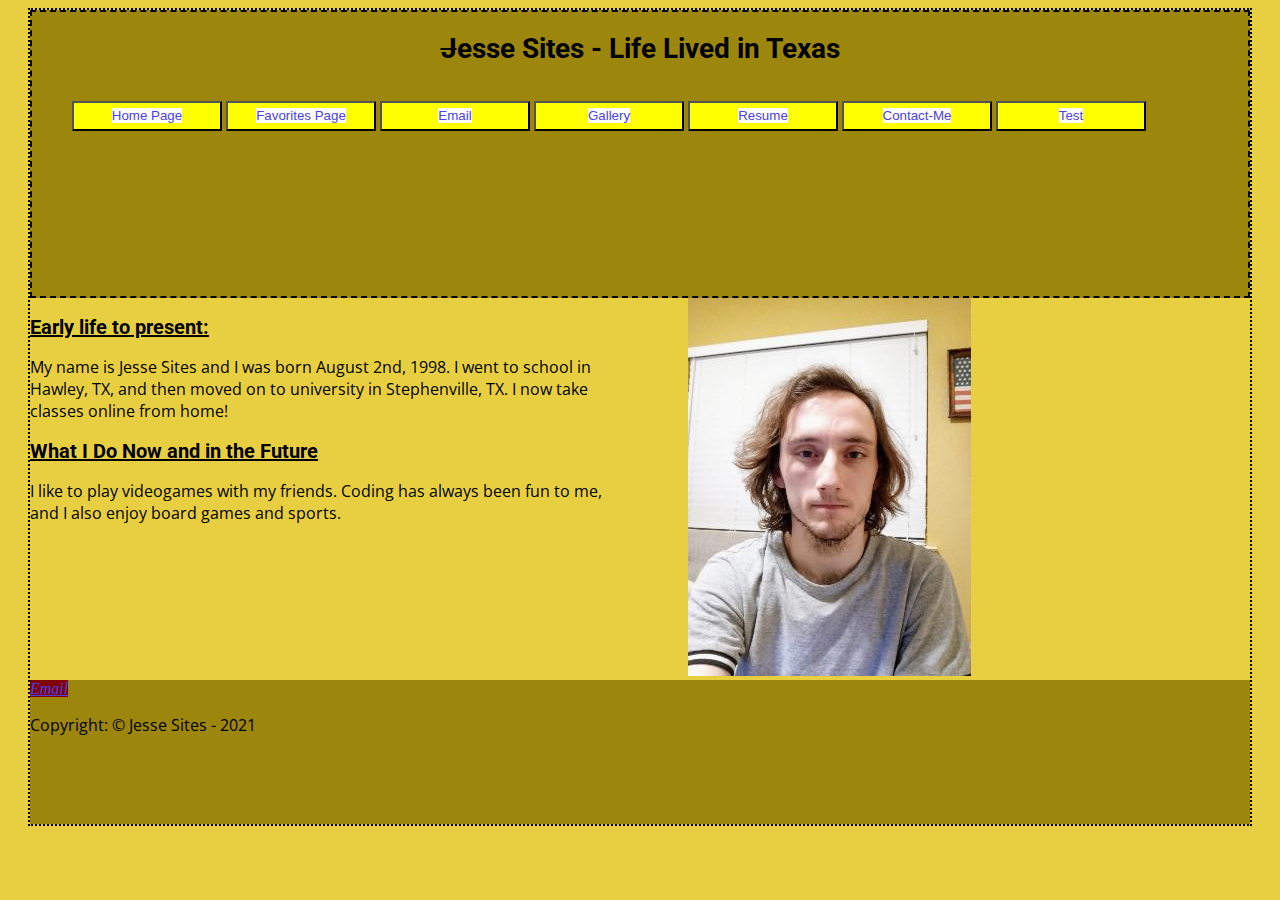
==== index.html @ bda0c965 "Added favicon" ====
<!DOCTYPE html>
<html lang="en">
  <head>
    <!-- My autobiography project head -->
    <meta charset="utf-8" />
    <meta name="Autobiography" content="An autobiography about Jesse Sites" />
    <link rel="icon" href="img/favicon.ico" />
    <link rel="stylesheet" href="css/styles.css" />
    <link rel="preconnect" href="https://fonts.gstatic.com" />
    <link
      href="https://fonts.googleapis.com/css2?family=Roboto&display=swap"
      rel="stylesheet"
    />
    <link rel="preconnect" href="https://fonts.gstatic.com" />
    <link
      href="https://fonts.googleapis.com/css2?family=Open+Sans:wght@300&display=swap"
      rel="stylesheet"
    />

    <title>Jesse Sites - The Autobiography: Digital Edition</title>
  </head>
  <!-- My autobiography project body -->
  <body class="body_content">
    <!-- 1 h1 tag only -->

    <!-- nav -->
    <header class="header_content">
      <section>
        <h1 class="heading_content">Jesse Sites - Life Lived in Texas</h1>
      </section>
      <div class="flex_container">
        <nav>
          <ul>
            <li>
              <button><a href="index.html">Home Page</a></button>
            </li>
            <li>
              <button><a href="favorites.html">Favorites Page</a></button>
            </li>
            <li>
              <button>
                <a href="mailto:jsites110514@mymail.tstc.edu">Email</a>
              </button>
            </li>
            <li>
              <button><a href="gallery.html">Gallery</a></button>
            </li>
            <li>
              <button><a href="resume.html">Resume</a></button>
            </li>
            <li>
              <button><a href="contact-me.html">Contact-Me</a></button>
            </li>
            <li>
              <button><a href="test.html">Test</a></button>
            </li>
          </ul>
        </nav>
      </div>
    </header>

    <main class="main_columns">
      <!-- figure -->
      <figure>
        <div class="img_adjustments">
          <img
            src="img/selfimage.jpg"
            alt="a guy with long hair named Jesse"
            width="283"
            height="378"
          />
        </div>
      </figure>
      <section>
        <h2>Early life to present:</h2>
      </section>
      <!-- Content about my upbringing/early life -->
      <p>
        My name is Jesse Sites and I was born August 2nd, 1998. I went to school
        in Hawley, TX, and then moved on to university in Stephenville, TX. I
        now take classes online from home!
      </p>
      <section>
        <h2>What I Do Now and in the Future</h2>
      </section>
      <!-- Content about me today -->
      <p>
        I like to play videogames with my friends. Coding has
        always been fun to me, and I
        also enjoy board games and sports.
      </p>
    </main>

    <!-- my autiobiography project footer -->
    <footer>
      <address>
        <a href="mailto:jsites110514@mymail.tstc.edu">Email</a>
      </address>
      <p>Copyright: &copy; Jesse Sites - 2021</p>
    </footer>
  </body>
</html>
---- css/styles.css ----
html {
  box-sizing: border-box;
}

*,
*:before,
*:after {
  box-sizing: inherit;
}

/*header, body, and footer*/

header.header_content {
  height: 3in;
  background-color: #9c860c;
  border-style: dashed;
  border-width: 2px;
}

.body_content {
  margin-left: auto;
  margin-right: auto;
  border-style: dotted;
  border-width: 2px;
  background-color: #e8cf41;
  min-width: 1080px;
  max-width: 1224px;
  font-size: 16px;
  line-height: normal;
}

footer {
  background-color: #9c860c;
  height: 1.5in;
  clear: both;
}

footer a {
  background-color: maroon;
}

/*style*/

h1.heading_content {
  font-family: "Roboto", sans-serif;
  font-size: 28px;
  font-weight: bold;
  line-height: 1.25em;
  text-align: center;
}

h2 {
  font-family: "Roboto", sans-serif;
  font-size: 20px;
  line-height: 1.25em;
}

p,
li {
  font-family: "Open Sans", sans-serif;
  font-size: 16px;
  line-height: normal;
}

ul {
  list-style: square;
}

nav ul {
  text-align: center;
  list-style: none;
}

nav li {
  display: inline-block;
}

#picture {
  margin: 0;
  padding: 0;
  border: none;
}

.form_group {
  border-style: dotted;
}

table,
th,
td {
  border: 1px dotted black;
}

figure {
  text-align: center;
}

/*gallery*/

.col {
  background-color: orangered;
  margin: auto;
}

/*nav*/

.flex_container {
  display: flex;
}

nav a {
  text-decoration: none;
  background-color: white;
}

nav a:link {
  border: none;
  padding: 15 32 15 32;
  display: inline block;
}

nav a:visited {
  border: none;
  padding: 15 32 15 32;
  display: inline block;
}

/*accordion*/

.accordion {
  background-color: #eee;
  color: #444;
  cursor: pointer;
  padding: 18px;
  width: 100%;
  text-align: left;
  border: none;
  outline: none;
  transition: 0.4s;
}

.active,
.accordion:hover {
  background-color: #ccc;
}

.panel {
  padding: 0 18px;
  background-color: white;
  display: none;
  overflow: hidden;
}

/*buttons*/

button {
  width: 150px;
  height: 30px;
  background-color: yellow;
  text-decoration: none;
}

/*links*/

a:link {
  color: #4c41e8;
}

a:visited {
  color: #6b61ff;
}

a:hover {
  color: #4e499e;
}

a:focus {
  color: #9c860c;
}

a:active {
  color: green;
}

/*pseudo classes*/

h2:first-child {
  text-decoration: underline;
}

h2:last-child {
  text-decoration: underline;
}

/*pseudo elements*/

h1::first-letter {
  text-decoration: line-through;
}

/*layout and responsivity*/

header {
  grid-column: 1 / 2;
}

footer {
  grid-column: 1 / 2;
}

.main_columns {
  column-count: 2;
}

.img_adjustments {
  float: left;
}

.grid_container {
  display: grid;
  margin: auto;
  grid-template-columns: auto auto auto;
  grid-gap: 20px;
}

audio {
  position: relative;
  top: 15px;
}

table {
  width: 30%;
}

/*tablet media query*/

@media screen and (max-width: 1024px) {
  .grid_container {
    display: grid;
    grid-template-columns: auto auto;
    grid-gap: 5px;
  }
}

/*phone media query*/

@media screen and (max-width: 414px) {
  .body_content {
    max-width: 414px;
  }

  .main_columns {
    column-count: 1;
  }

  .grid_container {
    display: grid;
    grid-template-columns: auto;
    position: relative;
    right: 354px;
  }

  .img_adjustments {
    float: none;
    position: relative;
    right: 398px;
  }

  .flex_container {
    display: grid;
    grid-template-columns: 150px;
    position: relative;
    bottom: 38px;
  }

  h1 {
    position: relative;
    right: 340px;
  }
}
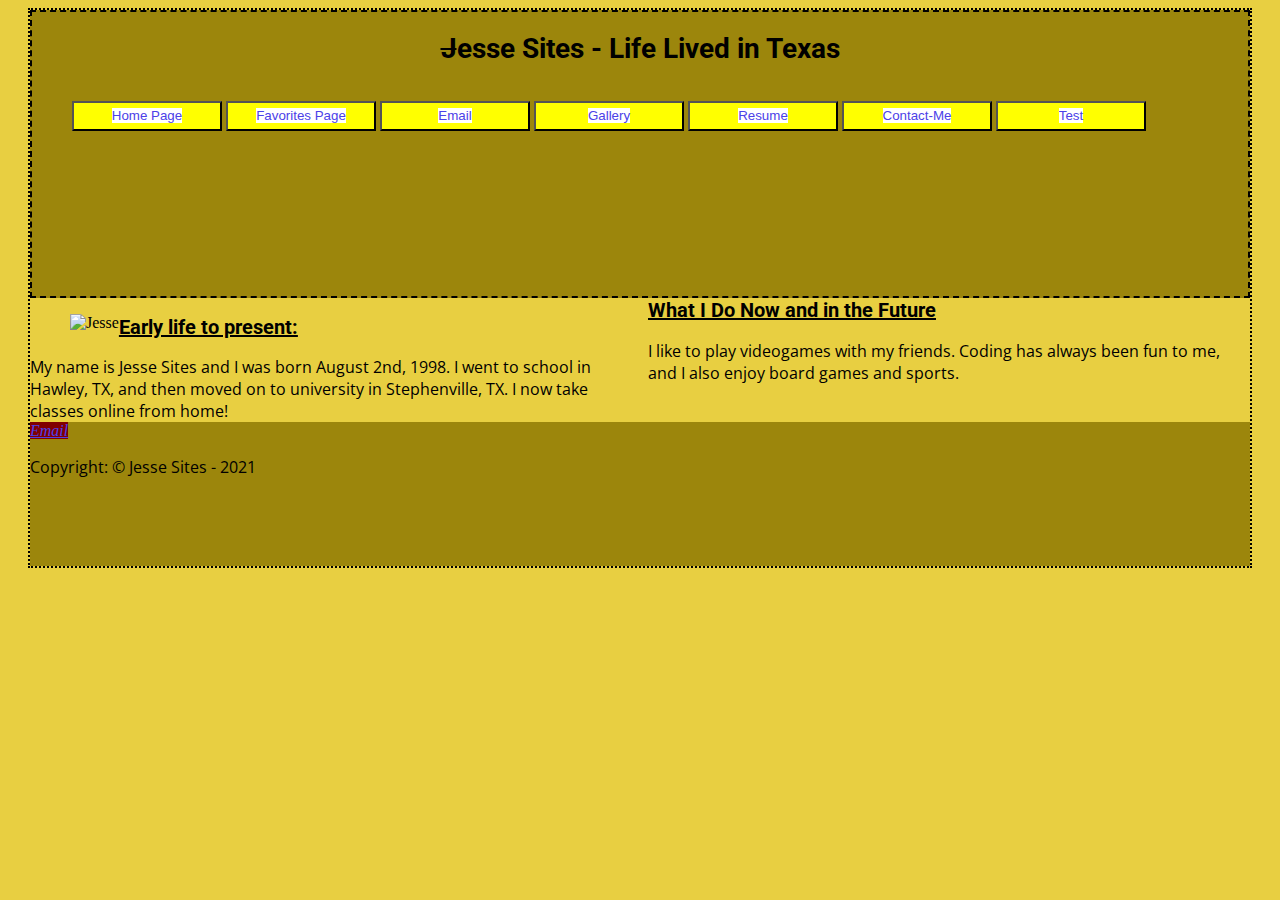
==== commit 1c85cb25: "Update index.html" ====
--- a/index.html
+++ b/index.html
@@ -65,7 +65,7 @@
         <div class="img_adjustments">
           <img
             src="img/selfimage.jpg"
-            alt="a guy with long hair named Jesse"
+            alt="Jesse"
             width="283"
             height="378"
           />
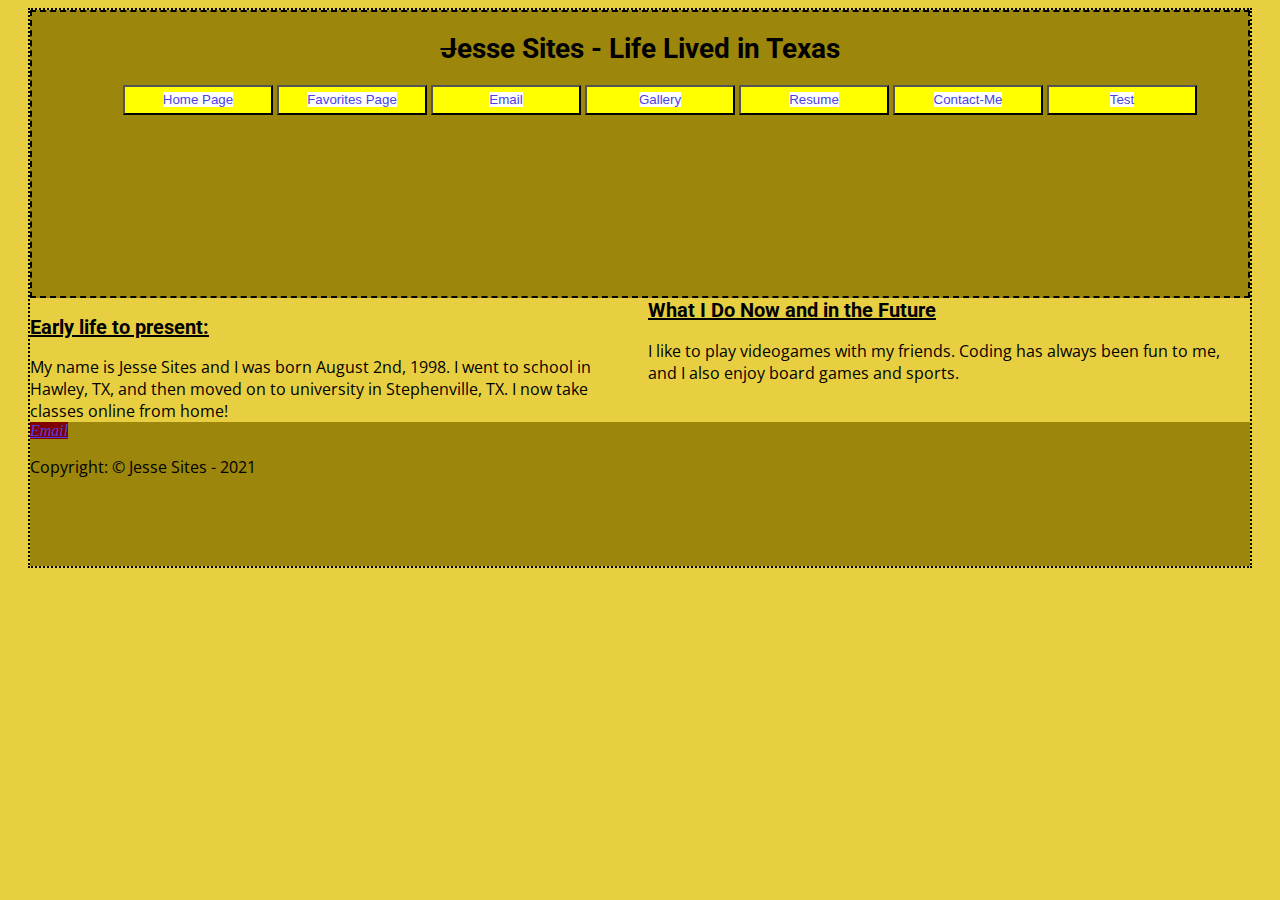
==== commit bce67dd5: "Removed bootstrap, clarified layout, improved JavaScript" ====
--- a/index.html
+++ b/index.html
@@ -25,70 +25,54 @@
 
     <!-- nav -->
     <header class="header_content">
-      <section>
-        <h1 class="heading_content">Jesse Sites - Life Lived in Texas</h1>
-      </section>
-      <div class="flex_container">
-        <nav>
-          <ul>
-            <li>
-              <button><a href="index.html">Home Page</a></button>
-            </li>
-            <li>
-              <button><a href="favorites.html">Favorites Page</a></button>
-            </li>
-            <li>
-              <button>
-                <a href="mailto:jsites110514@mymail.tstc.edu">Email</a>
-              </button>
-            </li>
-            <li>
-              <button><a href="gallery.html">Gallery</a></button>
-            </li>
-            <li>
-              <button><a href="resume.html">Resume</a></button>
-            </li>
-            <li>
-              <button><a href="contact-me.html">Contact-Me</a></button>
-            </li>
-            <li>
-              <button><a href="test.html">Test</a></button>
-            </li>
-          </ul>
-        </nav>
-      </div>
+      <h1 class="heading_content">Jesse Sites - Life Lived in Texas</h1>
+      <nav>
+        <ul>
+          <li>
+            <button><a href="index.html">Home Page</a></button>
+          </li>
+          <li>
+            <button><a href="favorites.html">Favorites Page</a></button>
+          </li>
+          <li>
+            <button>
+              <a href="mailto:jsites110514@mymail.tstc.edu">Email</a>
+            </button>
+          </li>
+          <li>
+            <button><a href="gallery.html">Gallery</a></button>
+          </li>
+          <li>
+            <button><a href="resume.html">Resume</a></button>
+          </li>
+          <li>
+            <button><a href="contact-me.html">Contact-Me</a></button>
+          </li>
+          <li>
+            <button><a href="test.html">Test</a></button>
+          </li>
+        </ul>
+      </nav>
     </header>
 
     <main class="main_columns">
-      <!-- figure -->
-      <figure>
-        <div class="img_adjustments">
-          <img
-            src="img/selfimage.jpg"
-            alt="Jesse"
-            width="283"
-            height="378"
-          />
-        </div>
-      </figure>
       <section>
         <h2>Early life to present:</h2>
+        <!-- Content about my upbringing/early life -->
+        <p>
+          My name is Jesse Sites and I was born August 2nd, 1998. I went to
+          school in Hawley, TX, and then moved on to university in Stephenville,
+          TX. I now take classes online from home!
+        </p>
       </section>
-      <!-- Content about my upbringing/early life -->
-      <p>
-        My name is Jesse Sites and I was born August 2nd, 1998. I went to school
-        in Hawley, TX, and then moved on to university in Stephenville, TX. I
-        now take classes online from home!
-      </p>
       <section>
         <h2>What I Do Now and in the Future</h2>
+        <!-- Content about me today -->
+        <p>
+          I like to play videogames with my friends. Coding has always been fun
+          to me, and I also enjoy board games and sports.
+        </p>
       </section>
-      <!-- Content about me today -->
-      <p>
-        I like to play videogames with my friends. Coding has
-        always been fun to me, and I
-        also enjoy board games and sports.
-      </p>
     </main>
 
     <!-- my autiobiography project footer -->
--- a/css/styles.css
+++ b/css/styles.css
@@ -104,10 +104,6 @@
 
 /*nav*/
 
-.flex_container {
-  display: flex;
-}
-
 nav a {
   text-decoration: none;
   background-color: white;
@@ -212,10 +208,6 @@
   column-count: 2;
 }
 
-.img_adjustments {
-  float: left;
-}
-
 .grid_container {
   display: grid;
   margin: auto;
@@ -260,19 +252,6 @@
     right: 354px;
   }
 
-  .img_adjustments {
-    float: none;
-    position: relative;
-    right: 398px;
-  }
-
-  .flex_container {
-    display: grid;
-    grid-template-columns: 150px;
-    position: relative;
-    bottom: 38px;
-  }
-
   h1 {
     position: relative;
     right: 340px;
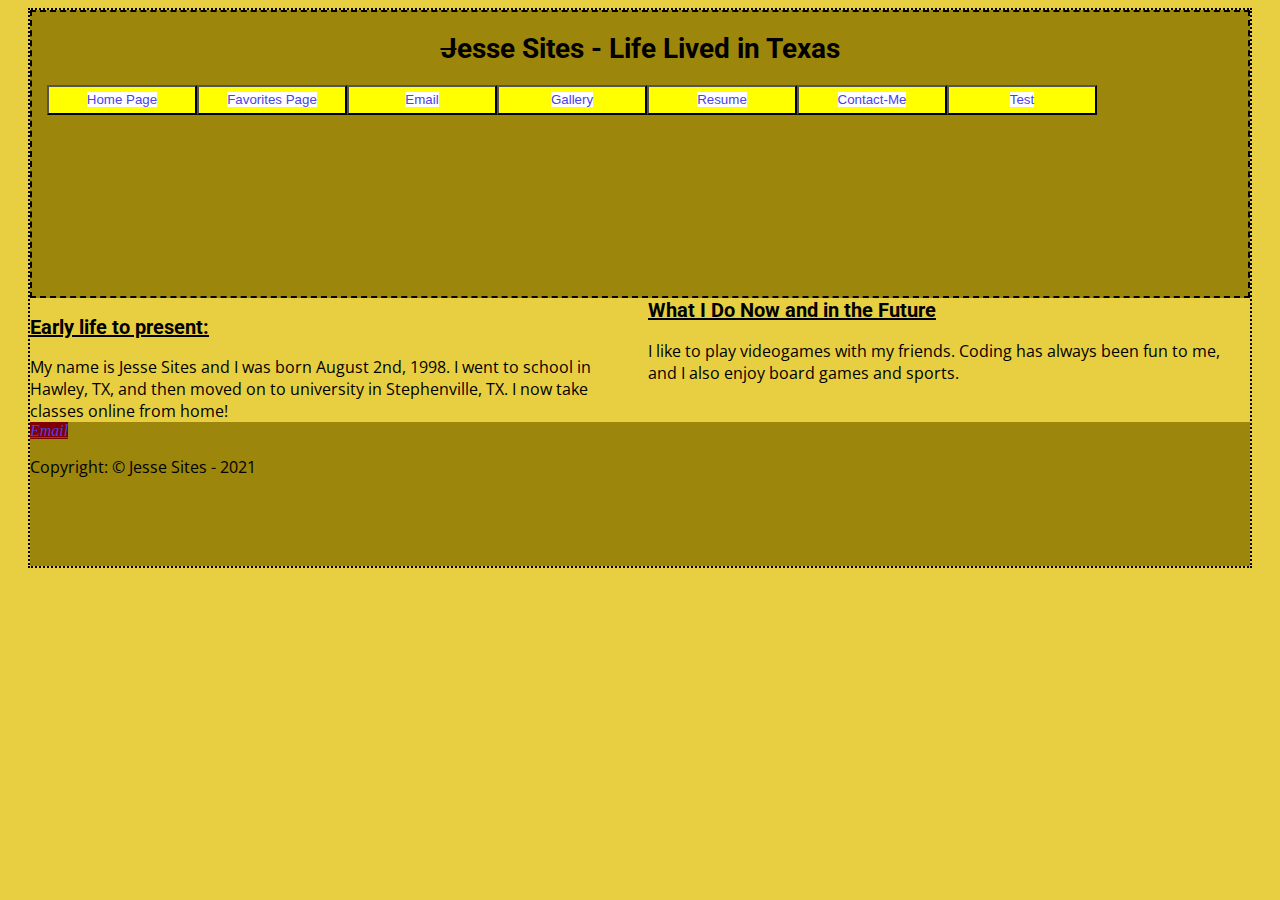
==== commit 42b5c73e: "Completed HTML/CSS layout" ====
--- a/index.html
+++ b/index.html
@@ -3,7 +3,9 @@
   <head>
     <!-- My autobiography project head -->
     <meta charset="utf-8" />
+    <meta name="viewport" content="width=device-width" />
     <meta name="Autobiography" content="An autobiography about Jesse Sites" />
+
     <link rel="icon" href="img/favicon.ico" />
     <link rel="stylesheet" href="css/styles.css" />
     <link rel="preconnect" href="https://fonts.gstatic.com" />
@@ -19,6 +21,7 @@
 
     <title>Jesse Sites - The Autobiography: Digital Edition</title>
   </head>
+
   <!-- My autobiography project body -->
   <body class="body_content">
     <!-- 1 h1 tag only -->
@@ -28,29 +31,31 @@
       <h1 class="heading_content">Jesse Sites - Life Lived in Texas</h1>
       <nav>
         <ul>
-          <li>
-            <button><a href="index.html">Home Page</a></button>
-          </li>
-          <li>
-            <button><a href="favorites.html">Favorites Page</a></button>
-          </li>
-          <li>
-            <button>
-              <a href="mailto:jsites110514@mymail.tstc.edu">Email</a>
-            </button>
-          </li>
-          <li>
-            <button><a href="gallery.html">Gallery</a></button>
-          </li>
-          <li>
-            <button><a href="resume.html">Resume</a></button>
-          </li>
-          <li>
-            <button><a href="contact-me.html">Contact-Me</a></button>
-          </li>
-          <li>
-            <button><a href="test.html">Test</a></button>
-          </li>
+          <div class="flex_container">
+            <li>
+              <button><a href="index.html">Home Page</a></button>
+            </li>
+            <li>
+              <button><a href="favorites.html">Favorites Page</a></button>
+            </li>
+            <li>
+              <button>
+                <a href="mailto:jsites110514@mymail.tstc.edu">Email</a>
+              </button>
+            </li>
+            <li>
+              <button><a href="gallery.html">Gallery</a></button>
+            </li>
+            <li>
+              <button><a href="resume.html">Resume</a></button>
+            </li>
+            <li>
+              <button><a href="contact-me.html">Contact-Me</a></button>
+            </li>
+            <li>
+              <button><a href="test.html">Test</a></button>
+            </li>
+          </div>
         </ul>
       </nav>
     </header>
--- a/css/styles.css
+++ b/css/styles.css
@@ -71,10 +71,6 @@
   list-style: none;
 }
 
-nav li {
-  display: inline-block;
-}
-
 #picture {
   margin: 0;
   padding: 0;
@@ -95,6 +91,10 @@
   text-align: center;
 }
 
+.my_form {
+  margin: 5px 0px 5px 0px;
+}
+
 /*gallery*/
 
 .col {
@@ -104,6 +104,13 @@
 
 /*nav*/
 
+.flex_container {
+  display: flex;
+  flex-direction: row;
+  position: relative;
+  right: 25px;
+}
+
 nav a {
   text-decoration: none;
   background-color: white;
@@ -112,13 +119,11 @@
 nav a:link {
   border: none;
   padding: 15 32 15 32;
-  display: inline block;
 }
 
 nav a:visited {
   border: none;
   padding: 15 32 15 32;
-  display: inline block;
 }
 
 /*accordion*/
@@ -236,9 +241,9 @@
 
 /*phone media query*/
 
-@media screen and (max-width: 414px) {
+@media screen and (max-width: 412px) {
   .body_content {
-    max-width: 414px;
+    max-width: 412px;
   }
 
   .main_columns {
@@ -249,7 +254,15 @@
     display: grid;
     grid-template-columns: auto;
     position: relative;
-    right: 354px;
+    grid-gap: 2px;
+    right: 350px;
+  }
+
+  .flex_container {
+    display: flex;
+    flex-direction: column;
+    position: relative;
+    right: 350px;
   }
 
   h1 {
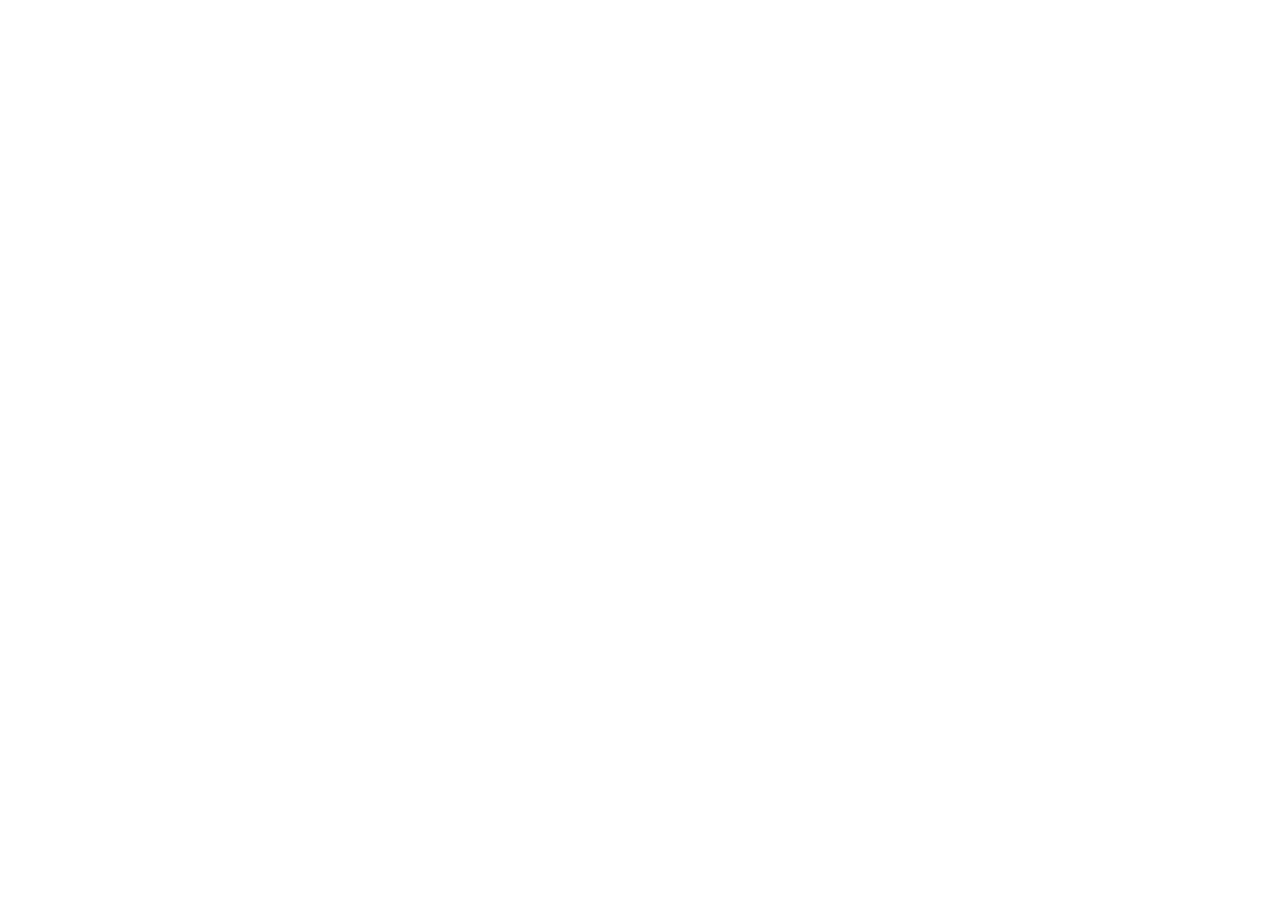
==== commit 2a3606d3: "Testing secure script" ====
--- a/index.html
+++ b/index.html
@@ -5,6 +5,7 @@
     <meta charset="utf-8" />
     <meta name="viewport" content="width=device-width" />
     <meta name="Autobiography" content="An autobiography about Jesse Sites" />
+    <meta name="description" content="A basic autobiography website" />
 
     <link rel="icon" href="img/favicon.ico" />
     <link rel="stylesheet" href="css/styles.css" />
@@ -20,6 +21,15 @@
     />
 
     <title>Jesse Sites - The Autobiography: Digital Edition</title>
+
+    <script>
+      if (
+        location.protocol !== "https:" &&
+        window.location.host !== "127.0.0.1:5500"
+      ) {
+        location.protocol = "https:";
+      }
+    </script>
   </head>
 
   <!-- My autobiography project body -->
@@ -30,32 +40,30 @@
     <header class="header_content">
       <h1 class="heading_content">Jesse Sites - Life Lived in Texas</h1>
       <nav>
-        <ul>
-          <div class="flex_container">
-            <li>
-              <button><a href="index.html">Home Page</a></button>
-            </li>
-            <li>
-              <button><a href="favorites.html">Favorites Page</a></button>
-            </li>
-            <li>
-              <button>
-                <a href="mailto:jsites110514@mymail.tstc.edu">Email</a>
-              </button>
-            </li>
-            <li>
-              <button><a href="gallery.html">Gallery</a></button>
-            </li>
-            <li>
-              <button><a href="resume.html">Resume</a></button>
-            </li>
-            <li>
-              <button><a href="contact-me.html">Contact-Me</a></button>
-            </li>
-            <li>
-              <button><a href="test.html">Test</a></button>
-            </li>
-          </div>
+        <ul class="flex_container">
+          <li>
+            <button><a href="index.html">Home Page</a></button>
+          </li>
+          <li>
+            <button><a href="favorites.html">Favorites Page</a></button>
+          </li>
+          <li>
+            <button>
+              <a href="mailto:jsites110514@mymail.tstc.edu">Email</a>
+            </button>
+          </li>
+          <li>
+            <button><a href="gallery.html">Gallery</a></button>
+          </li>
+          <li>
+            <button><a href="resume.html">Resume</a></button>
+          </li>
+          <li>
+            <button><a href="contact-me.html">Contact-Me</a></button>
+          </li>
+          <li>
+            <button><a href="test.html">Test</a></button>
+          </li>
         </ul>
       </nav>
     </header>
--- a/css/styles.css
+++ b/css/styles.css
@@ -36,7 +36,7 @@
 }
 
 footer a {
-  background-color: maroon;
+  background-color: white;
 }
 
 /*style*/
@@ -237,6 +237,12 @@
     grid-template-columns: auto auto;
     grid-gap: 5px;
   }
+
+  .flex_container {
+    display: flex;
+    flex-direction: column;
+    position: relative;
+  }
 }
 
 /*phone media query*/
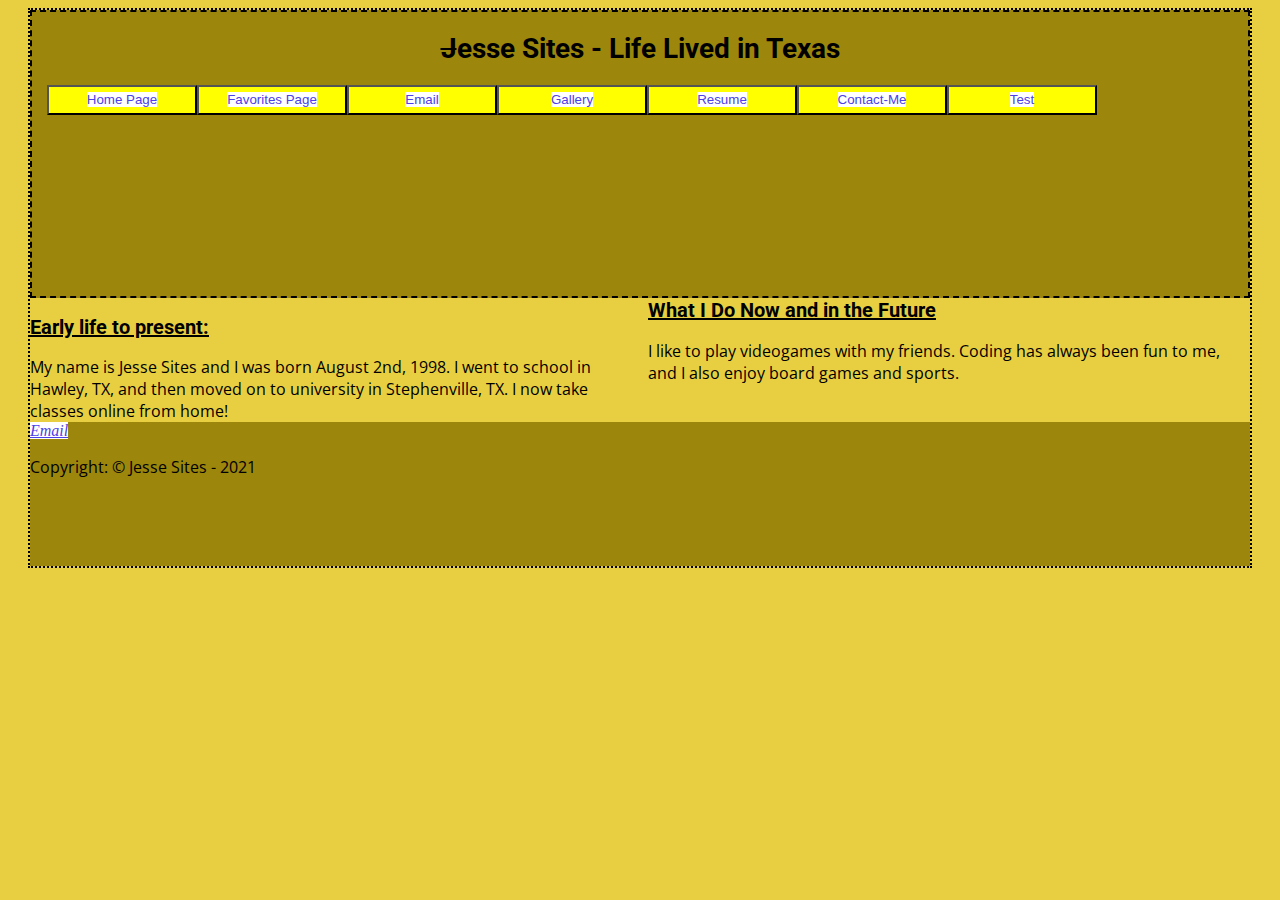
==== commit fbbc235e: "Added secure script to contact form" ====
--- a/index.html
+++ b/index.html
@@ -21,15 +21,6 @@
     />
 
     <title>Jesse Sites - The Autobiography: Digital Edition</title>
-
-    <script>
-      if (
-        location.protocol !== "https:" &&
-        window.location.host !== "127.0.0.1:5500"
-      ) {
-        location.protocol = "https:";
-      }
-    </script>
   </head>
 
   <!-- My autobiography project body -->
